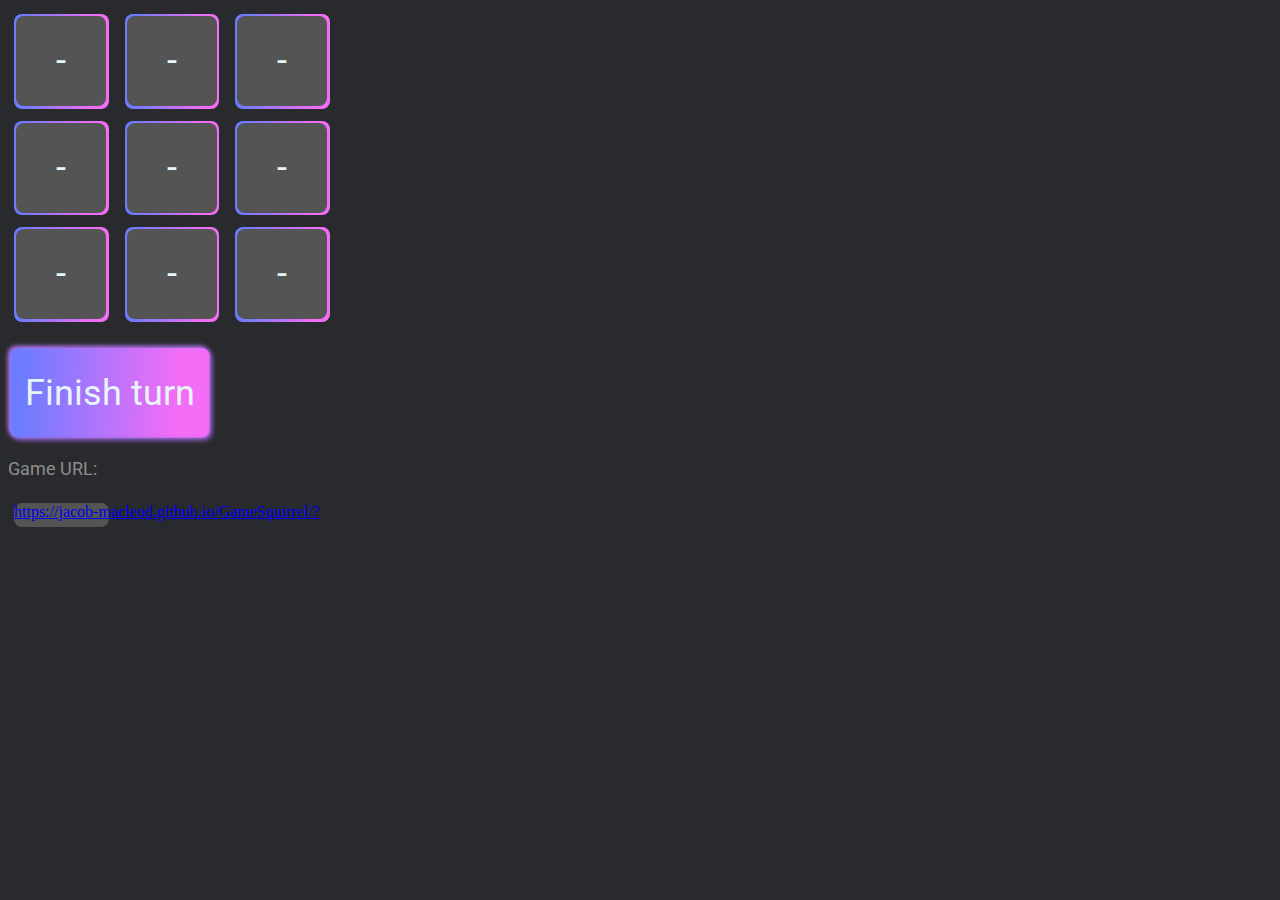
==== index.html @ e3036cee "Edits" ====
<!DOCTYPE html>
<html lang="">
  <head>
    <meta charset="utf-8">
    <meta name="viewport" content="width=device-width, initial-scale=1.0">
    <title>GameSquirrel</title>

    <link rel="stylesheet" href="style.css">
    <link rel="preconnect" href="https://fonts.googleapis.com">
    <link rel="preconnect" href="https://fonts.gstatic.com" crossorigin>
    <link href="https://fonts.googleapis.com/css2?family=Roboto&display=swap" rel="stylesheet">
  </head>
  <body>
    <header></header>
    <main>
      <div><button id = "button1" onclick="changeValue('button1')">-</button></div>
      <div><button id = "button2" onclick="changeValue('button2')">-</button></div>
      <div><button id = "button3" onclick="changeValue('button3')">-</button></div> <br>

      <div><button id = "button4" onclick="changeValue('button4')">-</button> </div>
      <div><button id = "button5" onclick="changeValue('button5')">-</button> </div>
      <div><button id = "button6" onclick="changeValue('button6')">-</button></div> <br>

      <div><button id = "button7" onclick="changeValue('button7')">-</button> </div>
      <div><button id = "button8" onclick="changeValue('button8')">-</button></div>
      <div><button id = "button9" onclick="changeValue('button9')">-</button></div><br> 
      <br>

      <button style = "background: linear-gradient(92.68deg, #6D7CFF 6.77%, #F36DF6 83.08%);
      box-shadow: -2px 2px 4px rgba(158, 104, 226, 0.2), 2px -2px 4px rgba(158, 104, 226, 0.2), -2px -2px 4px rgba(194, 128, 255, 0.9), 2px 2px 5px rgba(158, 104, 226, 0.9), inset 1px 1px 2px rgba(194, 128, 255, 0.3), inset -1px -1px 2px rgba(158, 104, 226, 0.5);
      border-radius: 8px; width: 200px; font-family: 'Roboto', sans-serif;" onclick = "copyGameLink()">Finish turn</button> 
      <br>
      <p>Game URL:</p>
      
      <div style = "height: 24px; background: #545454;border-radius: 8px;"><a href="https://jacob-macleod.github.io/GameSquirrel/?" id = "gameURL">https://jacob-macleod.github.io/GameSquirrel/?</a></div>
    </main>
    <footer></footer>
  </body>

  <script>
    var player = ""
    clicked  = false

    function changeValue (id) {
      if (clicked == true) return; 
      if (document.getElementById(id).innerHTML != "-") return;

      if (player == "X") {
        document.getElementById(id).innerHTML = "O";
      } else {
        document.getElementById(id).innerHTML = "X";
      }

      clicked = true
    }

  function copyGameLink () {
    var player1Values = "";
    var player2Values = "";

    for (i = 1; i<10; i++) {
      if (document.getElementById("button" + i).innerHTML == "X") {
          player1Values = player1Values + i;
      } else if (document.getElementById("button" + i).innerHTML == "O") {
        player2Values = player2Values + i
      }
    }
    
    if (player == "X") {
      navigator.clipboard.writeText("https://jacob-macleod.github.io/GameSquirrel/?" + player1Values + "P" + player2Values + "PO");
      document.getElementById("gameURL").innerHTML = "https://jacob-macleod.github.io/GameSquirrel/?" + player1Values + "P" + player2Values + "PO"
    } else {
      navigator.clipboard.writeText("https://jacob-macleod.github.io/GameSquirrel/?" + player1Values + "P" + player2Values + "PX");
      document.getElementById("gameURL").innerHTML = "https://jacob-macleod.github.io/GameSquirrel/?" + player1Values + "P" + player2Values + "PX"

    }
    
    alert("Game link copied, you now need to paste it in messages");
  }


  function renderURL () {
    //Format (locations in denary)P(Locations in denary). P is the divider between player 1 and 2
    var url = window.location.href;

    args = url.split("?")[1];
    player1Locations = args.split("P")[0]
    player1LocationsArr = player1Locations.split("")

    player2Locations = args.split("P")[1]
    player2LocationsArr = player2Locations.split("")

    player = args.split("P")[2]


    for (i=0; i<player1Locations.length; i++) {
      document.getElementById("button" + player1LocationsArr[i]).innerHTML = "X";
    }

    for (i=0; i<player2Locations.length; i++) {
      document.getElementById("button" + player2LocationsArr[i]).innerHTML = "O";
    }
  }

  renderURL();
  </script>
</html>
---- style.css ----
body{
  background: #292A2E;
}

button{
  position: relative;
  width: 10vh;
  height: 10vh;
  background: #545454;
  color: #E8F5F8;
  border-radius: 8px;
  font-size: 36px;
  margin: 2px 2px;
  border: none;
  white-space: nowrap;
  display: inline-block;
  font-family: 'Roboto', sans-serif;
}


div {
  background: linear-gradient(91.62deg, #6D7CFF 8.7%, #F36DF6 84.05%);
  width: 10.5vh;
  height: 10.5vh;
  margin: 6px 6px;
  border-radius: 8px;
  white-space: nowrap;
  display: inline-block
}

p{
  font-family: Roboto;
  font-style: normal;
  font-weight: normal;
  font-size: 18px;
  line-height: 21px;
  color: #8D8D8D;
}

.a {
  font-family: Roboto;
  font-style: italic;
  font-weight: 200;
  font-size: 18px;
  line-height: 21px;
  color: #8D8D8D;
}
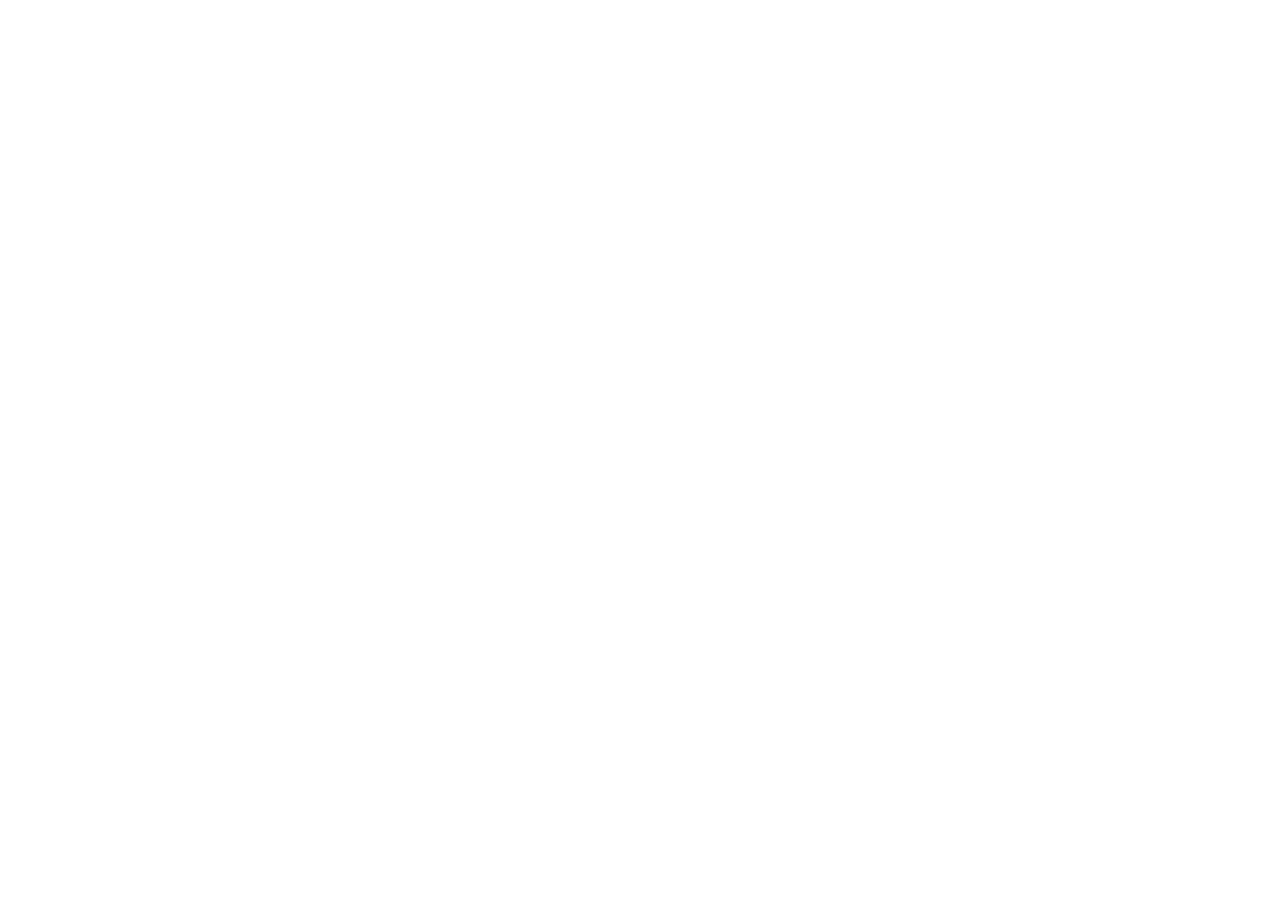
==== commit dad95f6a: "Moving stuff into its own file" ====
--- a/index.html
+++ b/index.html
@@ -5,103 +5,13 @@
     <meta name="viewport" content="width=device-width, initial-scale=1.0">
     <title>GameSquirrel</title>
 
-    <link rel="stylesheet" href="style.css">
     <link rel="preconnect" href="https://fonts.googleapis.com">
     <link rel="preconnect" href="https://fonts.gstatic.com" crossorigin>
     <link href="https://fonts.googleapis.com/css2?family=Roboto&display=swap" rel="stylesheet">
+
+    <style>
+    </style>
   </head>
   <body>
-    <header></header>
-    <main>
-      <div><button id = "button1" onclick="changeValue('button1')">-</button></div>
-      <div><button id = "button2" onclick="changeValue('button2')">-</button></div>
-      <div><button id = "button3" onclick="changeValue('button3')">-</button></div> <br>
-
-      <div><button id = "button4" onclick="changeValue('button4')">-</button> </div>
-      <div><button id = "button5" onclick="changeValue('button5')">-</button> </div>
-      <div><button id = "button6" onclick="changeValue('button6')">-</button></div> <br>
-
-      <div><button id = "button7" onclick="changeValue('button7')">-</button> </div>
-      <div><button id = "button8" onclick="changeValue('button8')">-</button></div>
-      <div><button id = "button9" onclick="changeValue('button9')">-</button></div><br> 
-      <br>
-
-      <button style = "background: linear-gradient(92.68deg, #6D7CFF 6.77%, #F36DF6 83.08%);
-      box-shadow: -2px 2px 4px rgba(158, 104, 226, 0.2), 2px -2px 4px rgba(158, 104, 226, 0.2), -2px -2px 4px rgba(194, 128, 255, 0.9), 2px 2px 5px rgba(158, 104, 226, 0.9), inset 1px 1px 2px rgba(194, 128, 255, 0.3), inset -1px -1px 2px rgba(158, 104, 226, 0.5);
-      border-radius: 8px; width: 200px; font-family: 'Roboto', sans-serif;" onclick = "copyGameLink()">Finish turn</button> 
-      <br>
-      <p>Game URL:</p>
-      
-      <div style = "height: 24px; background: #545454;border-radius: 8px;"><a href="https://jacob-macleod.github.io/GameSquirrel/?" id = "gameURL">https://jacob-macleod.github.io/GameSquirrel/?</a></div>
-    </main>
-    <footer></footer>
   </body>
-
-  <script>
-    var player = ""
-    clicked  = false
-
-    function changeValue (id) {
-      if (clicked == true) return; 
-      if (document.getElementById(id).innerHTML != "-") return;
-
-      if (player == "X") {
-        document.getElementById(id).innerHTML = "O";
-      } else {
-        document.getElementById(id).innerHTML = "X";
-      }
-
-      clicked = true
-    }
-
-  function copyGameLink () {
-    var player1Values = "";
-    var player2Values = "";
-
-    for (i = 1; i<10; i++) {
-      if (document.getElementById("button" + i).innerHTML == "X") {
-          player1Values = player1Values + i;
-      } else if (document.getElementById("button" + i).innerHTML == "O") {
-        player2Values = player2Values + i
-      }
-    }
-    
-    if (player == "X") {
-      navigator.clipboard.writeText("https://jacob-macleod.github.io/GameSquirrel/?" + player1Values + "P" + player2Values + "PO");
-      document.getElementById("gameURL").innerHTML = "https://jacob-macleod.github.io/GameSquirrel/?" + player1Values + "P" + player2Values + "PO"
-    } else {
-      navigator.clipboard.writeText("https://jacob-macleod.github.io/GameSquirrel/?" + player1Values + "P" + player2Values + "PX");
-      document.getElementById("gameURL").innerHTML = "https://jacob-macleod.github.io/GameSquirrel/?" + player1Values + "P" + player2Values + "PX"
-
-    }
-    
-    alert("Game link copied, you now need to paste it in messages");
-  }
-
-
-  function renderURL () {
-    //Format (locations in denary)P(Locations in denary). P is the divider between player 1 and 2
-    var url = window.location.href;
-
-    args = url.split("?")[1];
-    player1Locations = args.split("P")[0]
-    player1LocationsArr = player1Locations.split("")
-
-    player2Locations = args.split("P")[1]
-    player2LocationsArr = player2Locations.split("")
-
-    player = args.split("P")[2]
-
-
-    for (i=0; i<player1Locations.length; i++) {
-      document.getElementById("button" + player1LocationsArr[i]).innerHTML = "X";
-    }
-
-    for (i=0; i<player2Locations.length; i++) {
-      document.getElementById("button" + player2LocationsArr[i]).innerHTML = "O";
-    }
-  }
-
-  renderURL();
-  </script>
 </html>
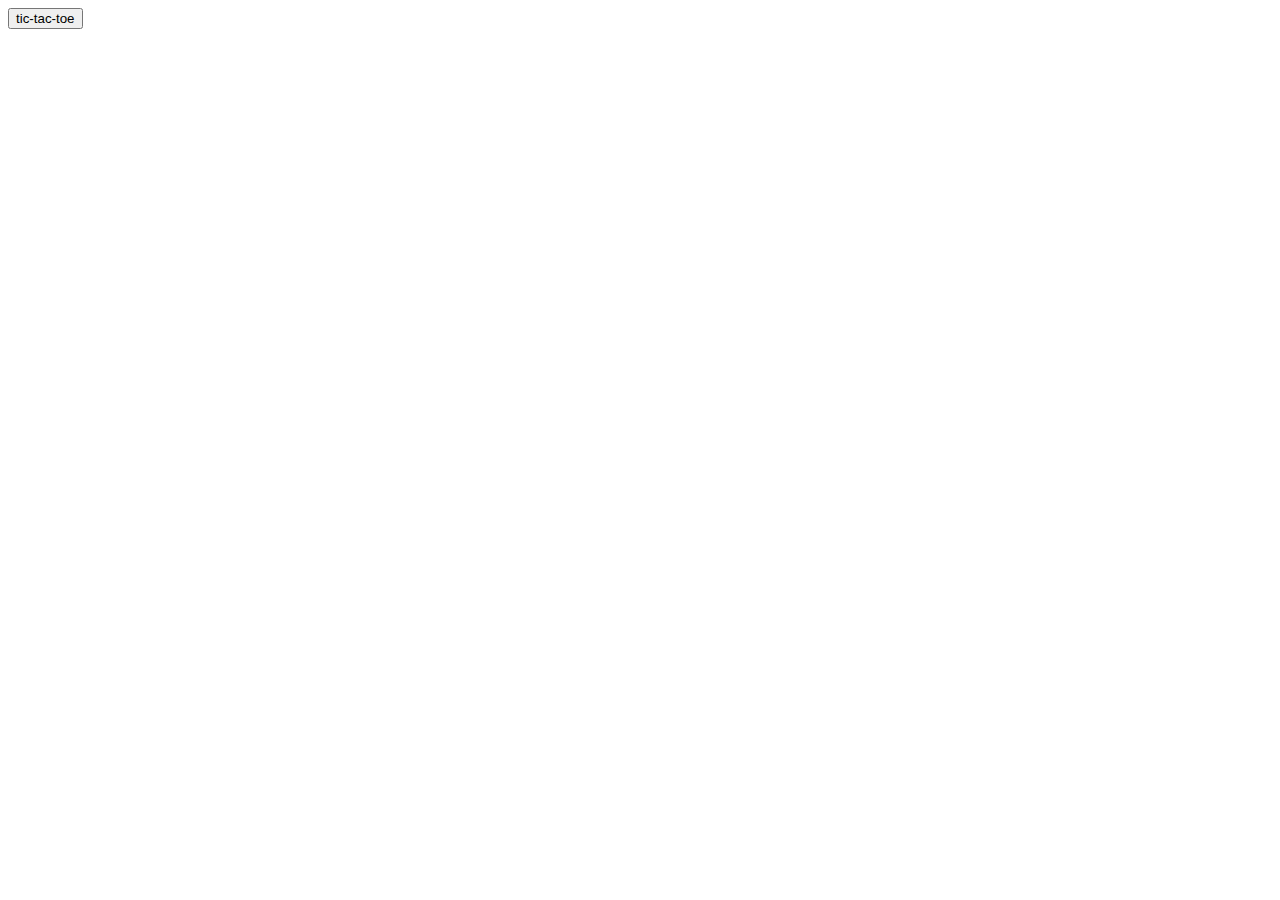
==== commit 4c45a063: "button" ====
--- a/index.html
+++ b/index.html
@@ -13,5 +13,6 @@
     </style>
   </head>
   <body>
+    <button id="tic-tac-toeButton" onclick="location.href = 'https://nathan-a-macleod.github.io/GameSquirrel/tic-tac-toe/tic-tac-toe.html'">tic-tac-toe</button>
   </body>
 </html>
